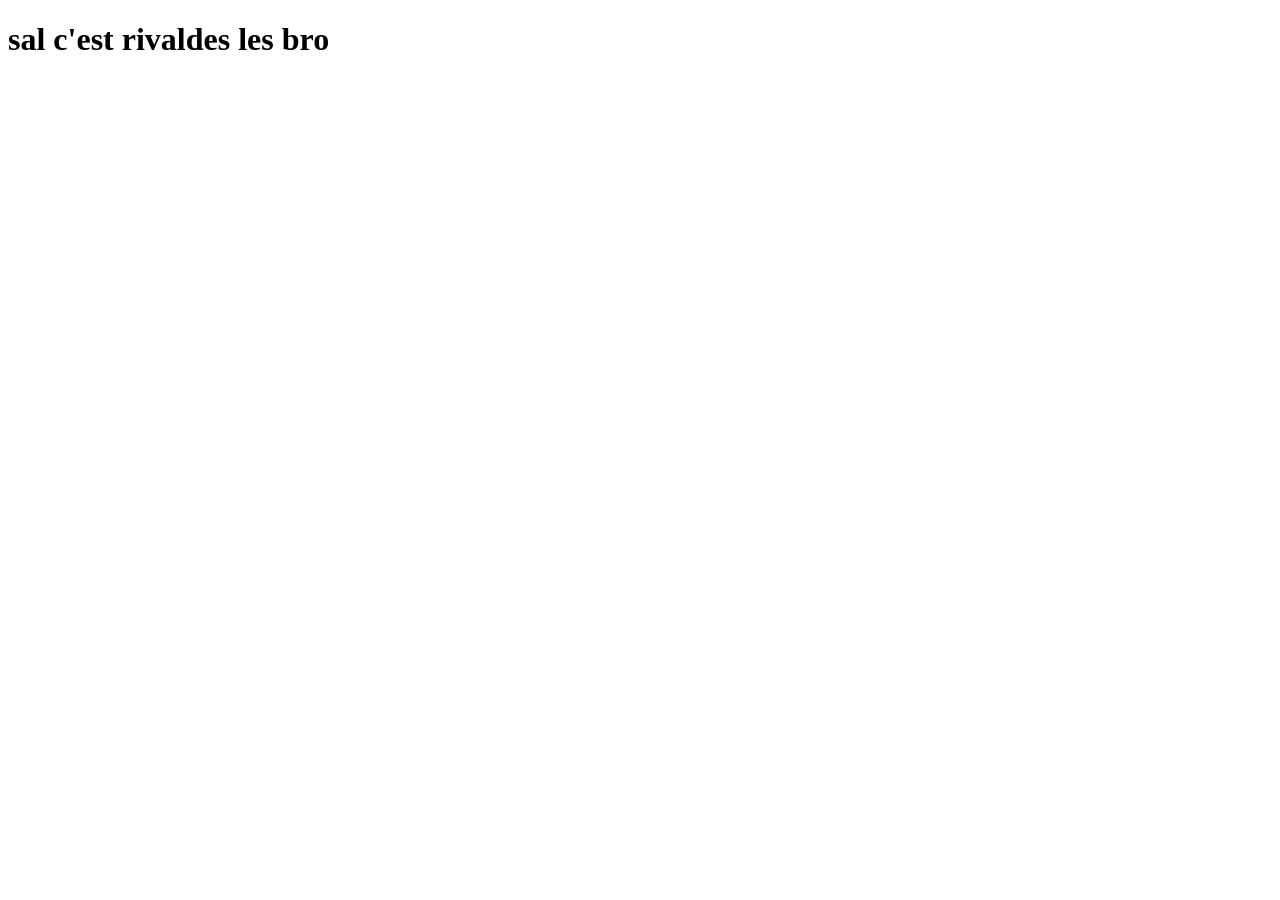
==== index.html @ fa8bdc58 "'firstcommit'" ====
<!DOCTYPE html>
<html lang="en">
<head>
    <meta charset="UTF-8">
    <meta http-equiv="X-UA-Compatible" content="IE=edge">
    <meta name="viewport" content="width=device-width, initial-scale=1.0">
    <title>Document</title>
</head>
<body>
    <h1>sal c'est rivaldes les bro</h1>
</body>
</html>
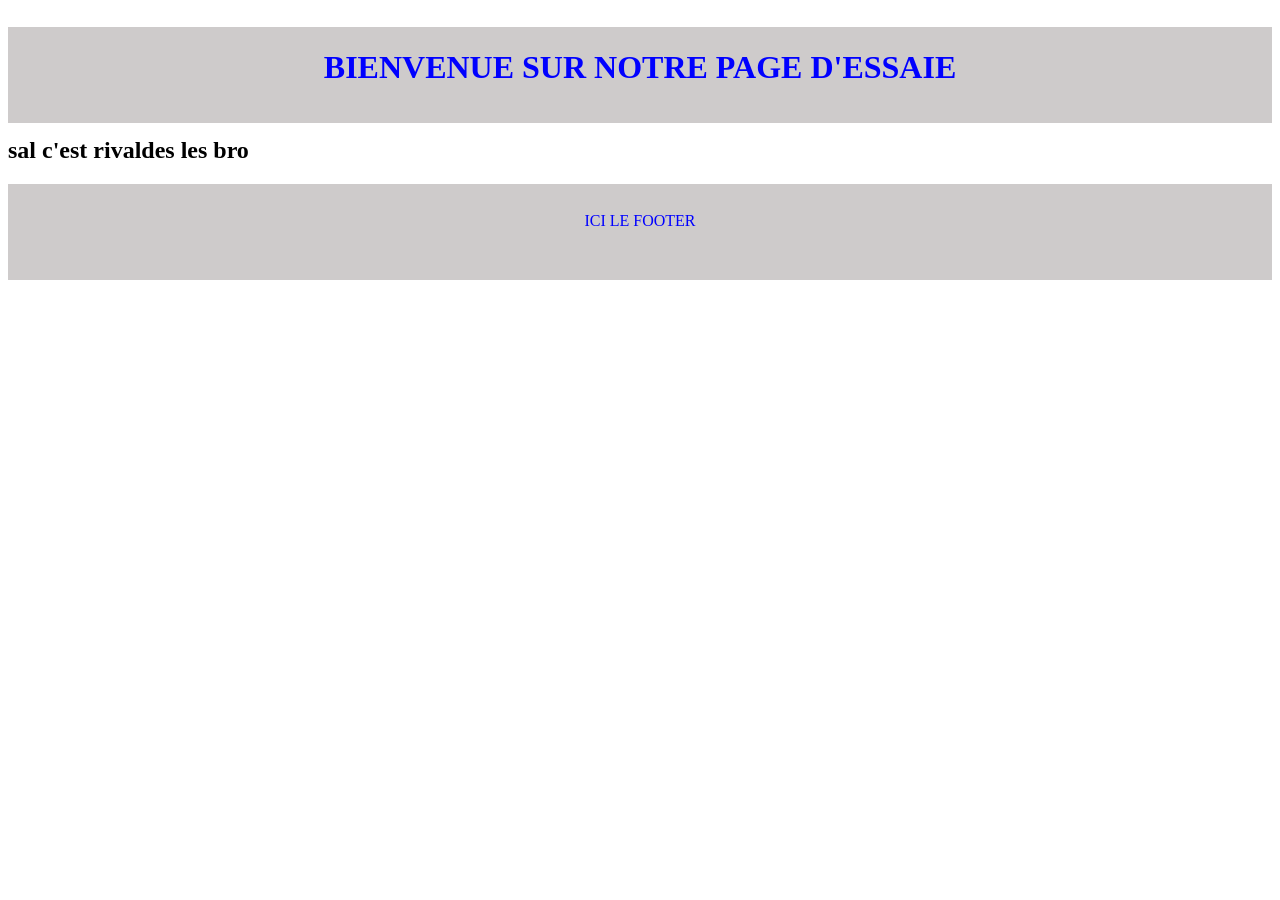
==== commit d4711318: "header et footer de la page" ====
--- a/index.html
+++ b/index.html
@@ -4,9 +4,26 @@
     <meta charset="UTF-8">
     <meta http-equiv="X-UA-Compatible" content="IE=edge">
     <meta name="viewport" content="width=device-width, initial-scale=1.0">
+    <link rel="stylesheet" href="./index.css">
     <title>Document</title>
 </head>
 <body>
-    <h1>sal c'est rivaldes les bro</h1>
+
+    <header>
+
+        <div id="entete">
+
+            <p class="fas fa-home"></p>
+            <h1>BIENVENUE SUR NOTRE PAGE D'ESSAIE</h1>
+            <p id="p1" ><span class="fas fa-search"></span></p>
+
+        </div>
+    </header>
+    <h2>sal c'est rivaldes les bro</h2>
+
+    <footer>
+
+        <p id="foot">ICI LE FOOTER</p>
+    </footer>
 </body>
 </html>
--- a/index.css
+++ b/index.css
@@ -0,0 +1,28 @@
+header{
+   
+}
+footer{
+    background-color: rgb(206, 203, 203);
+   height: 6em;
+}
+
+h1{
+    color:blue;
+    text-align:center;
+    position: relative;
+   top: 22px;
+}
+#entete{
+   
+   background-color: rgb(206, 203, 203);
+   height: 6em;
+   position: relative;
+   top: 6px;
+}
+
+#foot{
+    color:blue;
+    text-align:center;
+    position: relative;
+   top: 28px;
+}
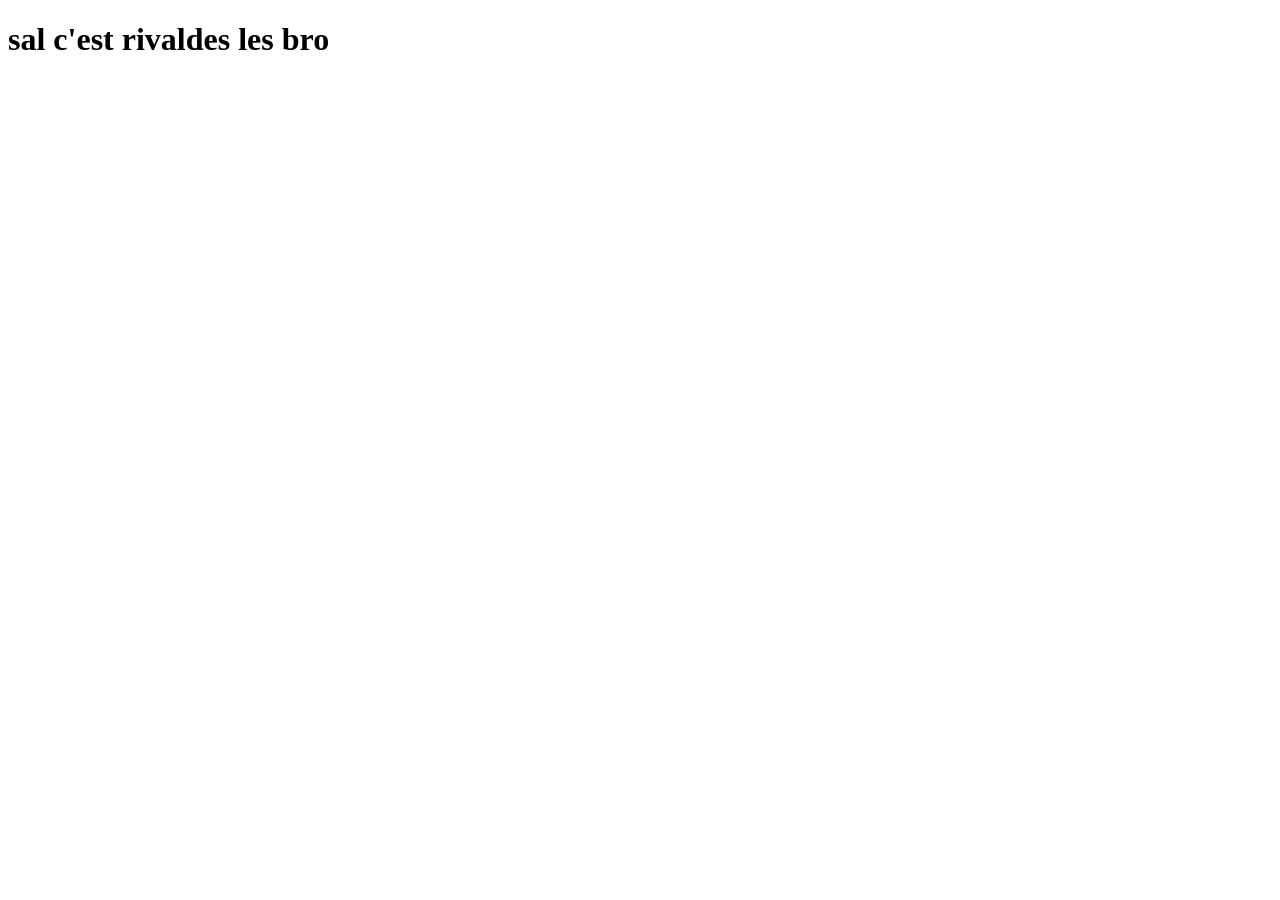
==== commit eaf90488: "Merge pull request #2 from Rivaldeshi/task-200 Task 200" ====
--- a/index.html
+++ b/index.html
@@ -4,26 +4,10 @@
     <meta charset="UTF-8">
     <meta http-equiv="X-UA-Compatible" content="IE=edge">
     <meta name="viewport" content="width=device-width, initial-scale=1.0">
-    <link rel="stylesheet" href="./index.css">
     <title>Document</title>
 </head>
 <body>
+    <h1>sal c'est rivaldes les bro </h1>
 
-    <header>
-
-        <div id="entete">
-
-            <p class="fas fa-home"></p>
-            <h1>BIENVENUE SUR NOTRE PAGE D'ESSAIE</h1>
-            <p id="p1" ><span class="fas fa-search"></span></p>
-
-        </div>
-    </header>
-    <h2>sal c'est rivaldes les bro</h2>
-
-    <footer>
-
-        <p id="foot">ICI LE FOOTER</p>
-    </footer>
 </body>
 </html>
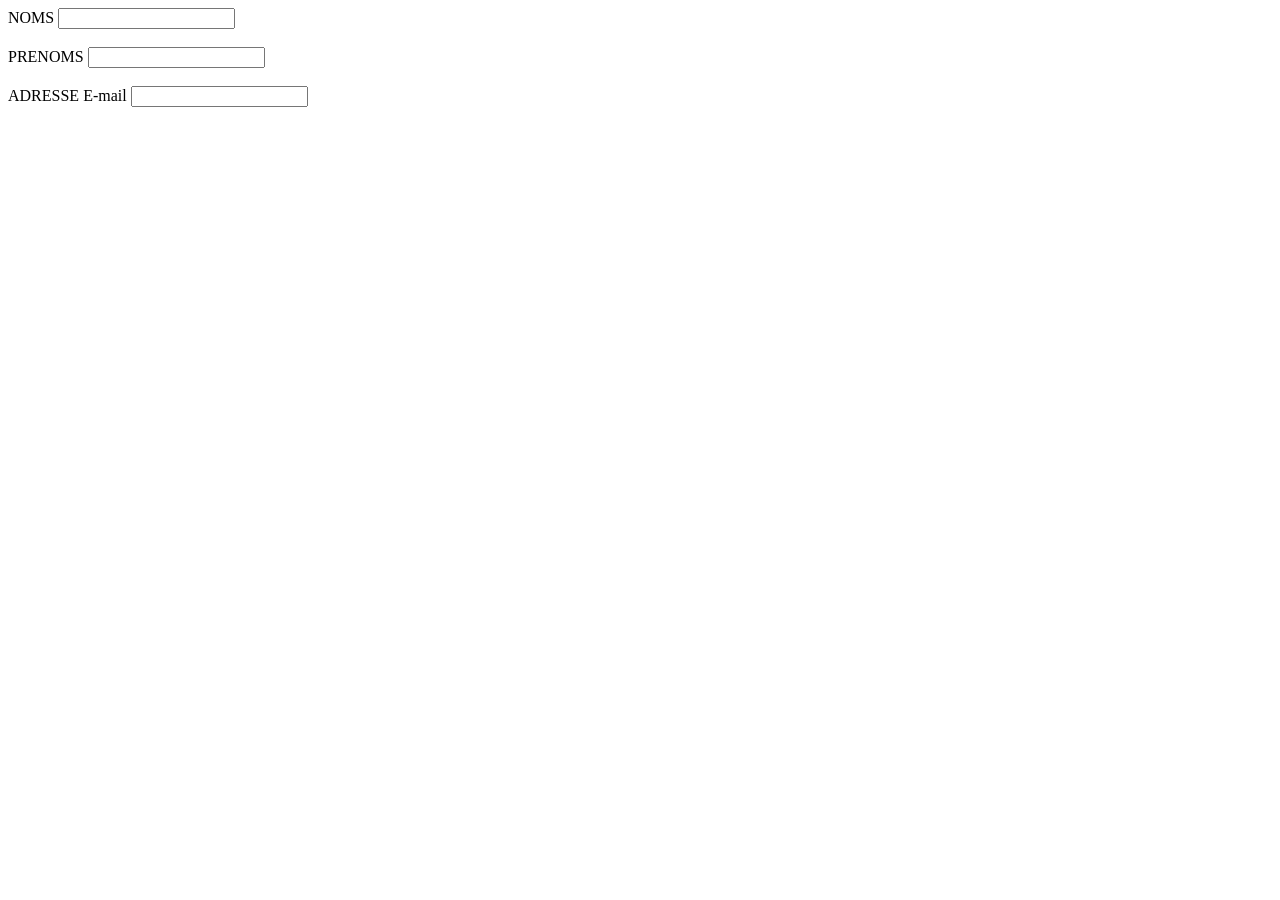
==== commit 6c20233a: "formulaire ok" ====
--- a/index.html
+++ b/index.html
@@ -1,13 +1,30 @@
 <!DOCTYPE html>
 <html lang="en">
+
 <head>
     <meta charset="UTF-8">
     <meta http-equiv="X-UA-Compatible" content="IE=edge">
     <meta name="viewport" content="width=device-width, initial-scale=1.0">
     <title>Document</title>
 </head>
+
 <body>
-    <h1>sal c'est rivaldes les bro </h1>
+
+    <form>
+        <div>
+            <label> NOMS</label> <input type="text" name="name" id="noms">
+        </div> </br>
+
+        <div>
+            <label> PRENOMS</label> <input type="text" name="name" id="prenoms">
+        </div> </br>
+
+        <div>
+            <label> ADRESSE E-mail</label> <input type="text" name="name" id="mail">
+        </div> </br>
+
+    </form>
 
 </body>
+
 </html>
